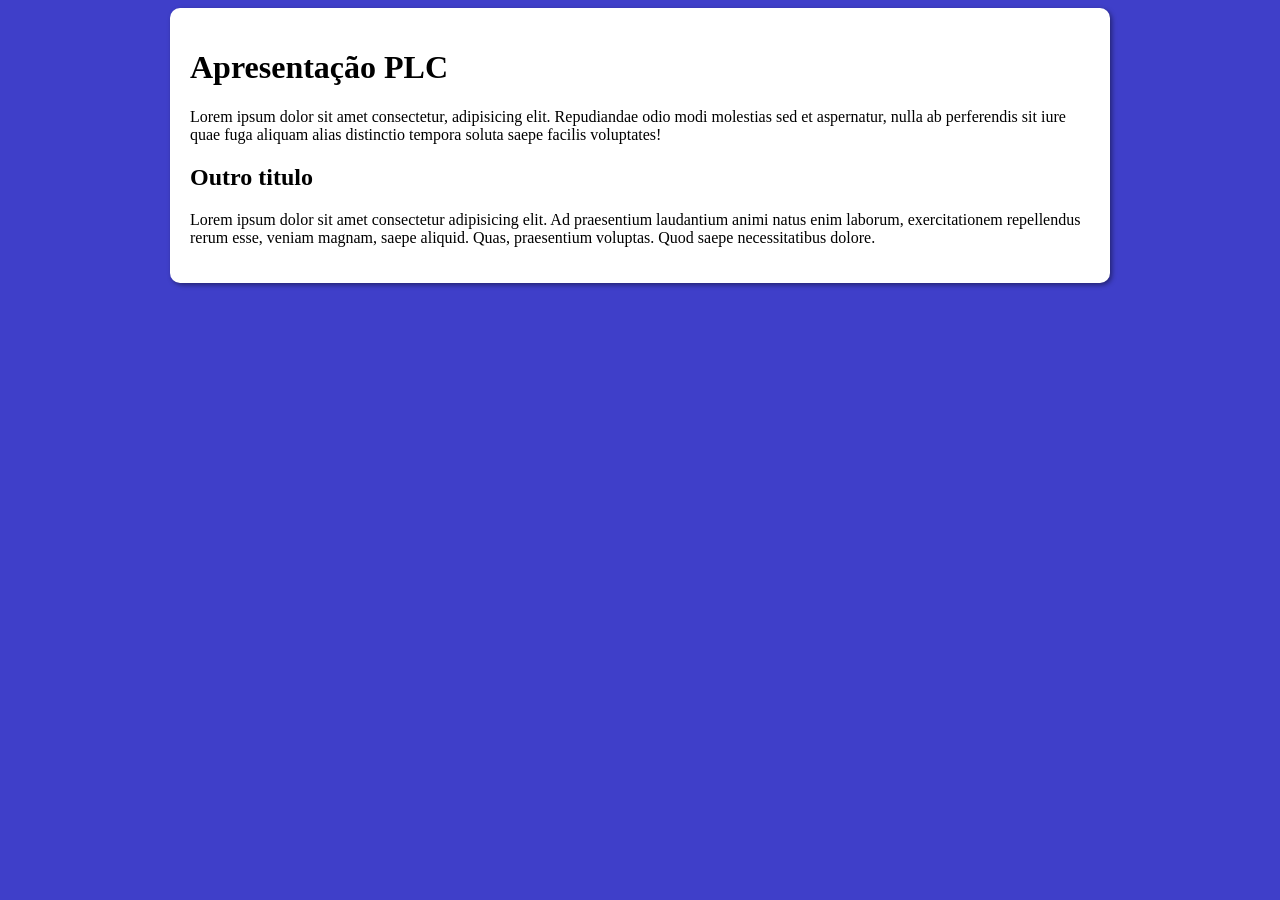
==== index.html @ 6801113d "começo do projeto Co-Authored-By: DiegoBangles <110299796+DiegoBangles@users.noreply.github.com>" ====
<!DOCTYPE html>
<html lang="en">
<head>
    <meta charset="UTF-8">
    <meta name="viewport" content="width=device-width, initial-scale=1.0">
    <title>G07 - Apresentação PLC</title>
    <link rel="stylesheet" href="style.css">
</head>
<body>
    <main>
        <h1>Apresentação PLC</h1>
        <p>Lorem ipsum dolor sit amet consectetur, adipisicing elit. Repudiandae odio modi molestias sed et aspernatur, nulla ab perferendis sit iure quae fuga aliquam alias distinctio tempora soluta saepe facilis voluptates!</p>
        <h2>Outro titulo</h2>
        <p>Lorem ipsum dolor sit amet consectetur adipisicing elit. Ad praesentium laudantium animi natus enim laborum, exercitationem repellendus rerum esse, veniam magnam, saepe aliquid. Quas, praesentium voluptas. Quod saepe necessitatibus dolore.</p>
        
        
    </main>
</body>
</html>
---- style.css ----
body{
    background-color: rgb(63, 63, 201);
}
main{
    background-color: rgb(255, 255, 255);
    border-radius: 10px;
    box-shadow: 2px 2px 5px rgba(0, 0, 0, 0.425);
    width: 900px;
    padding: 20px;
    margin: auto;
}
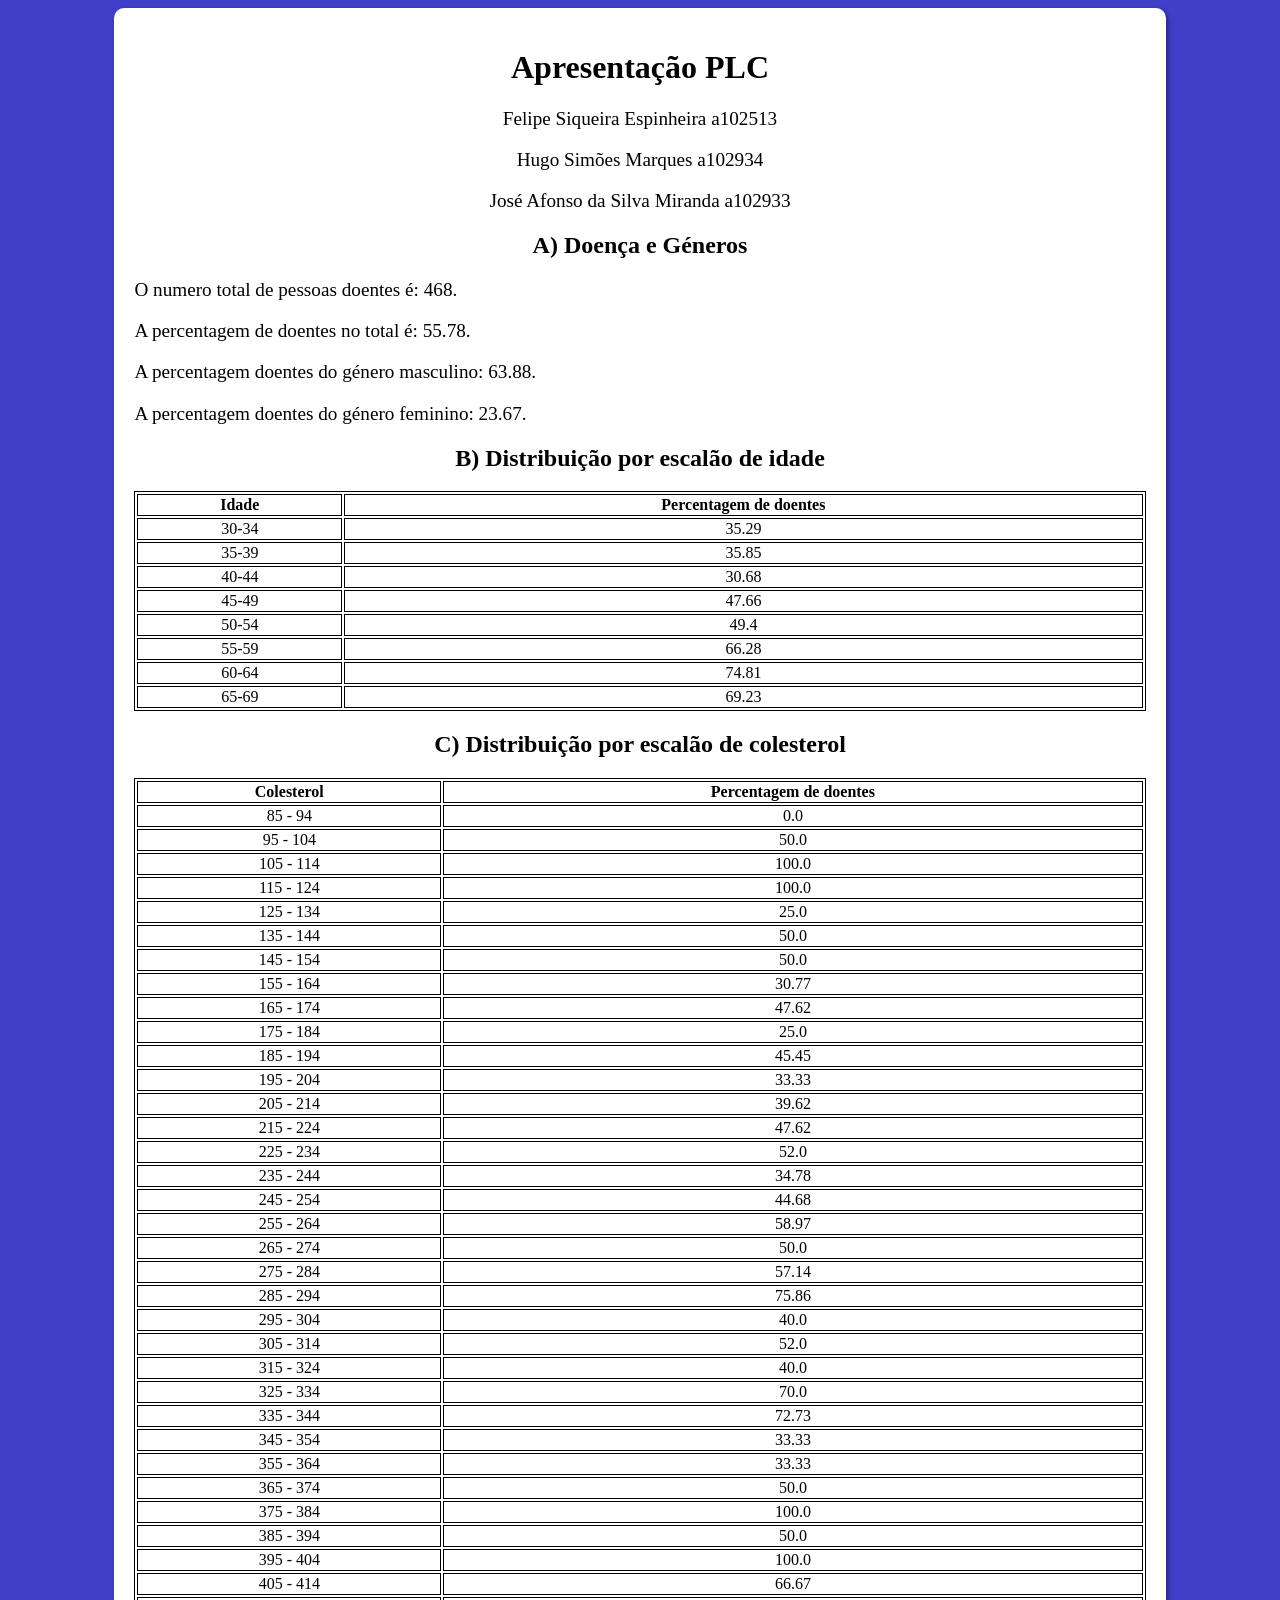
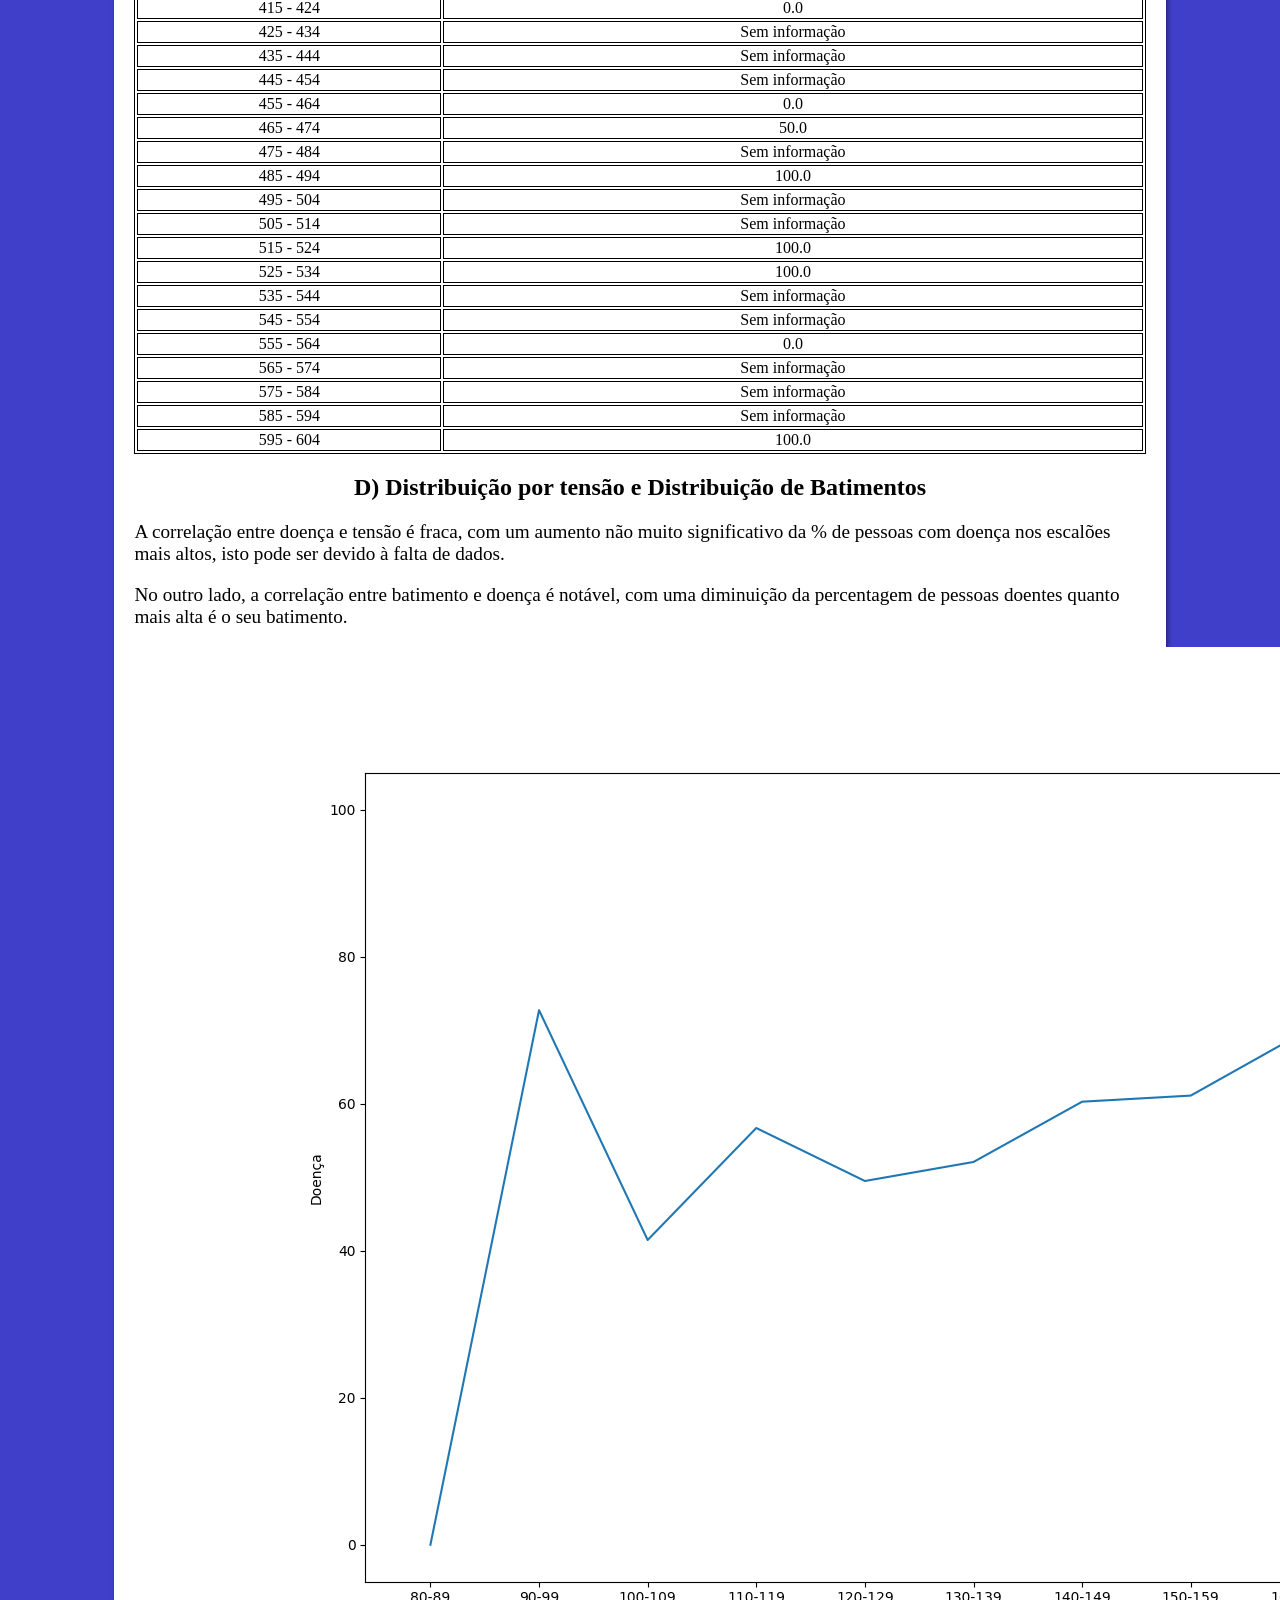
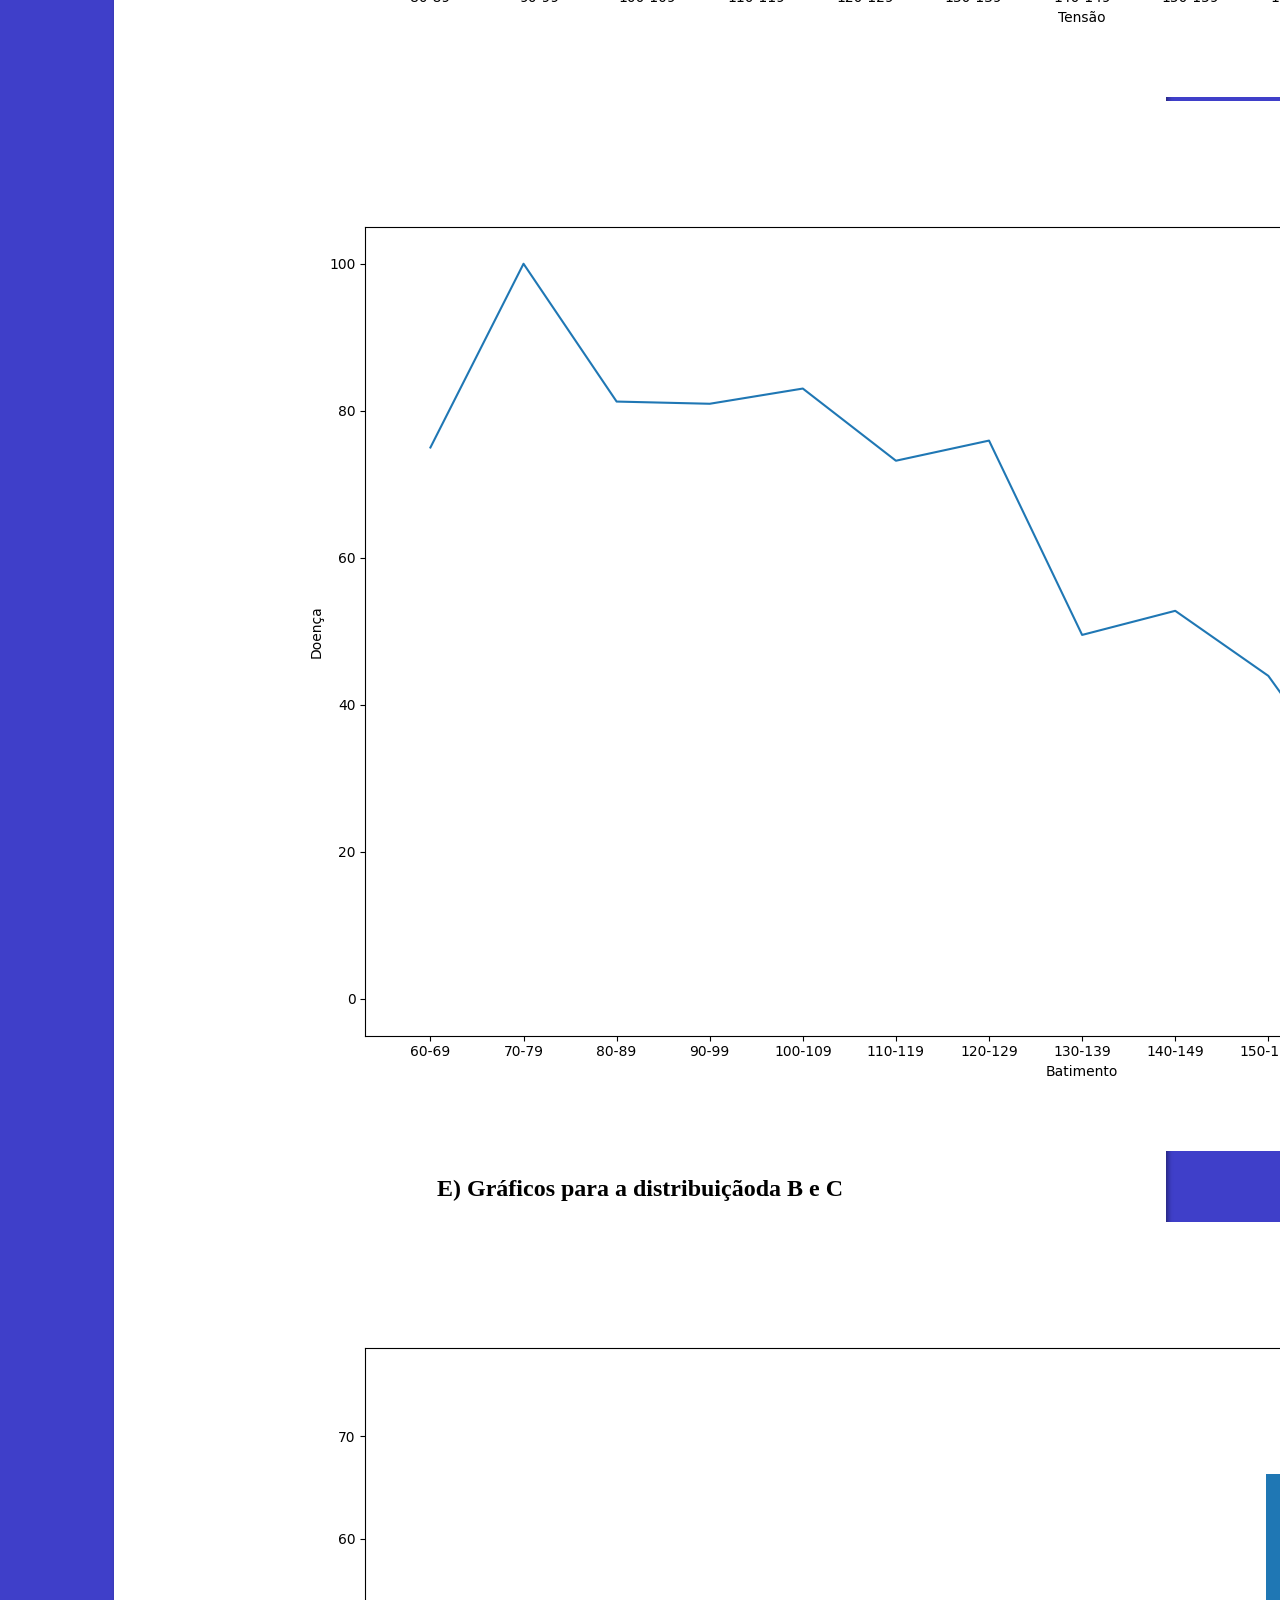
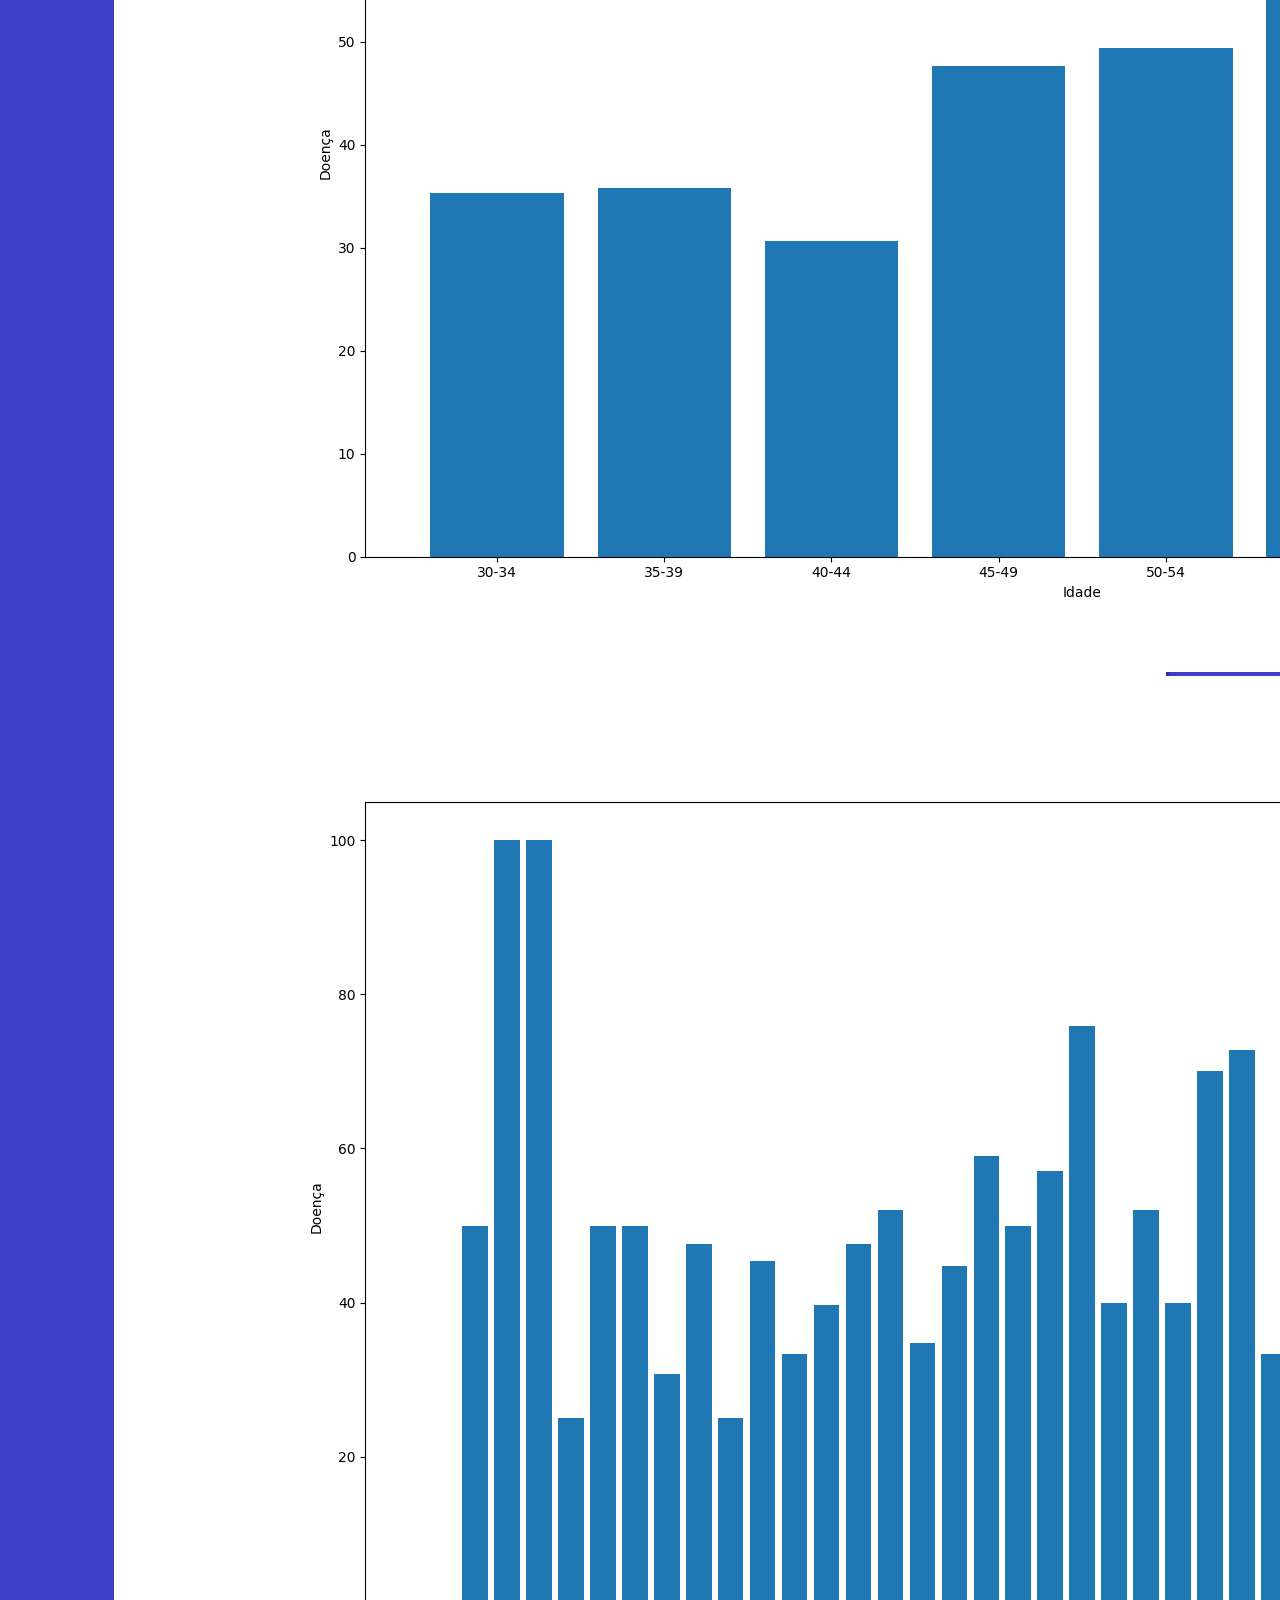
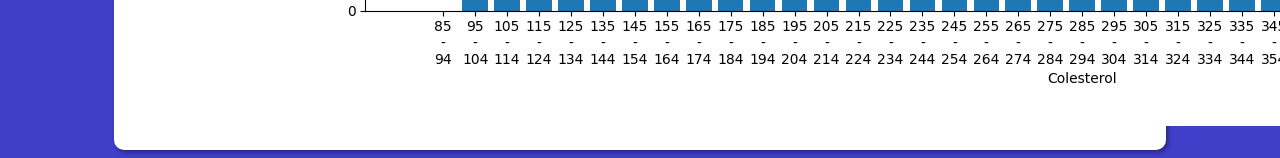
==== commit 52cf9a9d: "finalização do projeto" ====
--- a/index.html
+++ b/index.html
@@ -1,19 +1,176 @@
 <!DOCTYPE html>
-<html lang="en">
-<head>
-    <meta charset="UTF-8">
-    <meta name="viewport" content="width=device-width, initial-scale=1.0">
-    <title>G07 - Apresentação PLC</title>
-    <link rel="stylesheet" href="style.css">
-</head>
-<body>
-    <main>
-        <h1>Apresentação PLC</h1>
-        <p>Lorem ipsum dolor sit amet consectetur, adipisicing elit. Repudiandae odio modi molestias sed et aspernatur, nulla ab perferendis sit iure quae fuga aliquam alias distinctio tempora soluta saepe facilis voluptates!</p>
-        <h2>Outro titulo</h2>
-        <p>Lorem ipsum dolor sit amet consectetur adipisicing elit. Ad praesentium laudantium animi natus enim laborum, exercitationem repellendus rerum esse, veniam magnam, saepe aliquid. Quas, praesentium voluptas. Quod saepe necessitatibus dolore.</p>
-        
-        
-    </main>
-</body>
-</html>+        <html lang="en">
+        <head>
+            <meta charset="UTF-8">
+            <meta name="viewport" content="width=device-width, initial-scale=1.0">
+            <title>G07 - Apresentação PLC</title>
+            <style>
+            body{
+                background-color: rgb(63, 63, 201);
+            }
+            main{
+                background-color: rgb(255, 255, 255);
+                border-radius: 10px;
+                box-shadow: 2px 2px 5px rgba(0, 0, 0, 0.425);
+                width: 80%;
+                padding: 20px;
+                margin: auto;
+                text-align: center;
+            }
+            p{
+                text-align: left;
+                font-size: 120%;
+            }
+            table, th, td {
+                border: 1px solid black;
+            }
+            </style>
+        </head>
+        <body>
+            <main>
+                <h1>Apresentação PLC</h1>
+                <p style="text-align: center;">Felipe Siqueira Espinheira a102513</p>
+                <p style="text-align: center;">Hugo Simões Marques a102934</p>
+                <p style="text-align: center;">José Afonso da Silva Miranda a102933</p>
+
+                <h2>A) Doença e Géneros</h2>
+                <p>O numero total de pessoas doentes é: 468.</p>
+                <p>A percentagem de doentes no total é: 55.78.</p>
+                <p>A percentagem doentes do género masculino: 63.88.</p>
+                <p>A percentagem doentes do género feminino: 23.67.</p>
+
+                <h2>B) Distribuição por escalão de idade</h2>
+                <table style="width:100%">
+                    <tr>
+                    <th>Idade</th>
+                    <th>Percentagem de doentes</th>
+                    </tr>
+                    <tr><td>30-34</td><td>35.29</td></tr><tr><td>35-39</td><td>35.85</td></tr><tr><td>40-44</td><td>30.68</td></tr><tr><td>45-49</td><td>47.66</td></tr><tr><td>50-54</td><td>49.4</td></tr><tr><td>55-59</td><td>66.28</td></tr><tr><td>60-64</td><td>74.81</td></tr><tr><td>65-69</td><td>69.23</td></tr>
+                </table>
+                <h2>C) Distribuição por escalão de colesterol</h2>
+                    <table style="width:100%">
+                        <tr>
+                        <th>Colesterol</th>
+                        <th>Percentagem de doentes</th>
+                        </tr>
+                        <tr><td>85
+-
+94</td><td>0.0</td></tr><tr><td>95
+-
+104</td><td>50.0</td></tr><tr><td>105
+-
+114</td><td>100.0</td></tr><tr><td>115
+-
+124</td><td>100.0</td></tr><tr><td>125
+-
+134</td><td>25.0</td></tr><tr><td>135
+-
+144</td><td>50.0</td></tr><tr><td>145
+-
+154</td><td>50.0</td></tr><tr><td>155
+-
+164</td><td>30.77</td></tr><tr><td>165
+-
+174</td><td>47.62</td></tr><tr><td>175
+-
+184</td><td>25.0</td></tr><tr><td>185
+-
+194</td><td>45.45</td></tr><tr><td>195
+-
+204</td><td>33.33</td></tr><tr><td>205
+-
+214</td><td>39.62</td></tr><tr><td>215
+-
+224</td><td>47.62</td></tr><tr><td>225
+-
+234</td><td>52.0</td></tr><tr><td>235
+-
+244</td><td>34.78</td></tr><tr><td>245
+-
+254</td><td>44.68</td></tr><tr><td>255
+-
+264</td><td>58.97</td></tr><tr><td>265
+-
+274</td><td>50.0</td></tr><tr><td>275
+-
+284</td><td>57.14</td></tr><tr><td>285
+-
+294</td><td>75.86</td></tr><tr><td>295
+-
+304</td><td>40.0</td></tr><tr><td>305
+-
+314</td><td>52.0</td></tr><tr><td>315
+-
+324</td><td>40.0</td></tr><tr><td>325
+-
+334</td><td>70.0</td></tr><tr><td>335
+-
+344</td><td>72.73</td></tr><tr><td>345
+-
+354</td><td>33.33</td></tr><tr><td>355
+-
+364</td><td>33.33</td></tr><tr><td>365
+-
+374</td><td>50.0</td></tr><tr><td>375
+-
+384</td><td>100.0</td></tr><tr><td>385
+-
+394</td><td>50.0</td></tr><tr><td>395
+-
+404</td><td>100.0</td></tr><tr><td>405
+-
+414</td><td>66.67</td></tr><tr><td>415
+-
+424</td><td>0.0</td></tr><tr><td>425
+-
+434</td><td>Sem informação</td></tr><tr><td>435
+-
+444</td><td>Sem informação</td></tr><tr><td>445
+-
+454</td><td>Sem informação</td></tr><tr><td>455
+-
+464</td><td>0.0</td></tr><tr><td>465
+-
+474</td><td>50.0</td></tr><tr><td>475
+-
+484</td><td>Sem informação</td></tr><tr><td>485
+-
+494</td><td>100.0</td></tr><tr><td>495
+-
+504</td><td>Sem informação</td></tr><tr><td>505
+-
+514</td><td>Sem informação</td></tr><tr><td>515
+-
+524</td><td>100.0</td></tr><tr><td>525
+-
+534</td><td>100.0</td></tr><tr><td>535
+-
+544</td><td>Sem informação</td></tr><tr><td>545
+-
+554</td><td>Sem informação</td></tr><tr><td>555
+-
+564</td><td>0.0</td></tr><tr><td>565
+-
+574</td><td>Sem informação</td></tr><tr><td>575
+-
+584</td><td>Sem informação</td></tr><tr><td>585
+-
+594</td><td>Sem informação</td></tr><tr><td>595
+-
+604</td><td>100.0</td></tr>
+                    </table>
+                <h2>D) Distribuição por tensão e Distribuição de Batimentos</h2>
+                    <p>A correlação entre doença e tensão é fraca, com um aumento não muito significativo da % de pessoas com doença nos escalões mais altos, isto pode ser devido à falta de dados.</p>
+                    <p>No outro lado, a correlação entre batimento e doença é notável, com uma diminuição da percentagem de pessoas doentes quanto mais alta é o seu batimento.</p>
+                    <picture>
+                        <img src="fig1.png">
+                        <img src="fig2.png">
+                    </picture>
+                <h2>E) Gráficos para a distribuiçãoda B e C</h2>
+                <picture>
+                    <img src="fig3.png">
+                    <img src="fig4.png">
+                </picture>
+            </main>
+        </body>
+        </html>
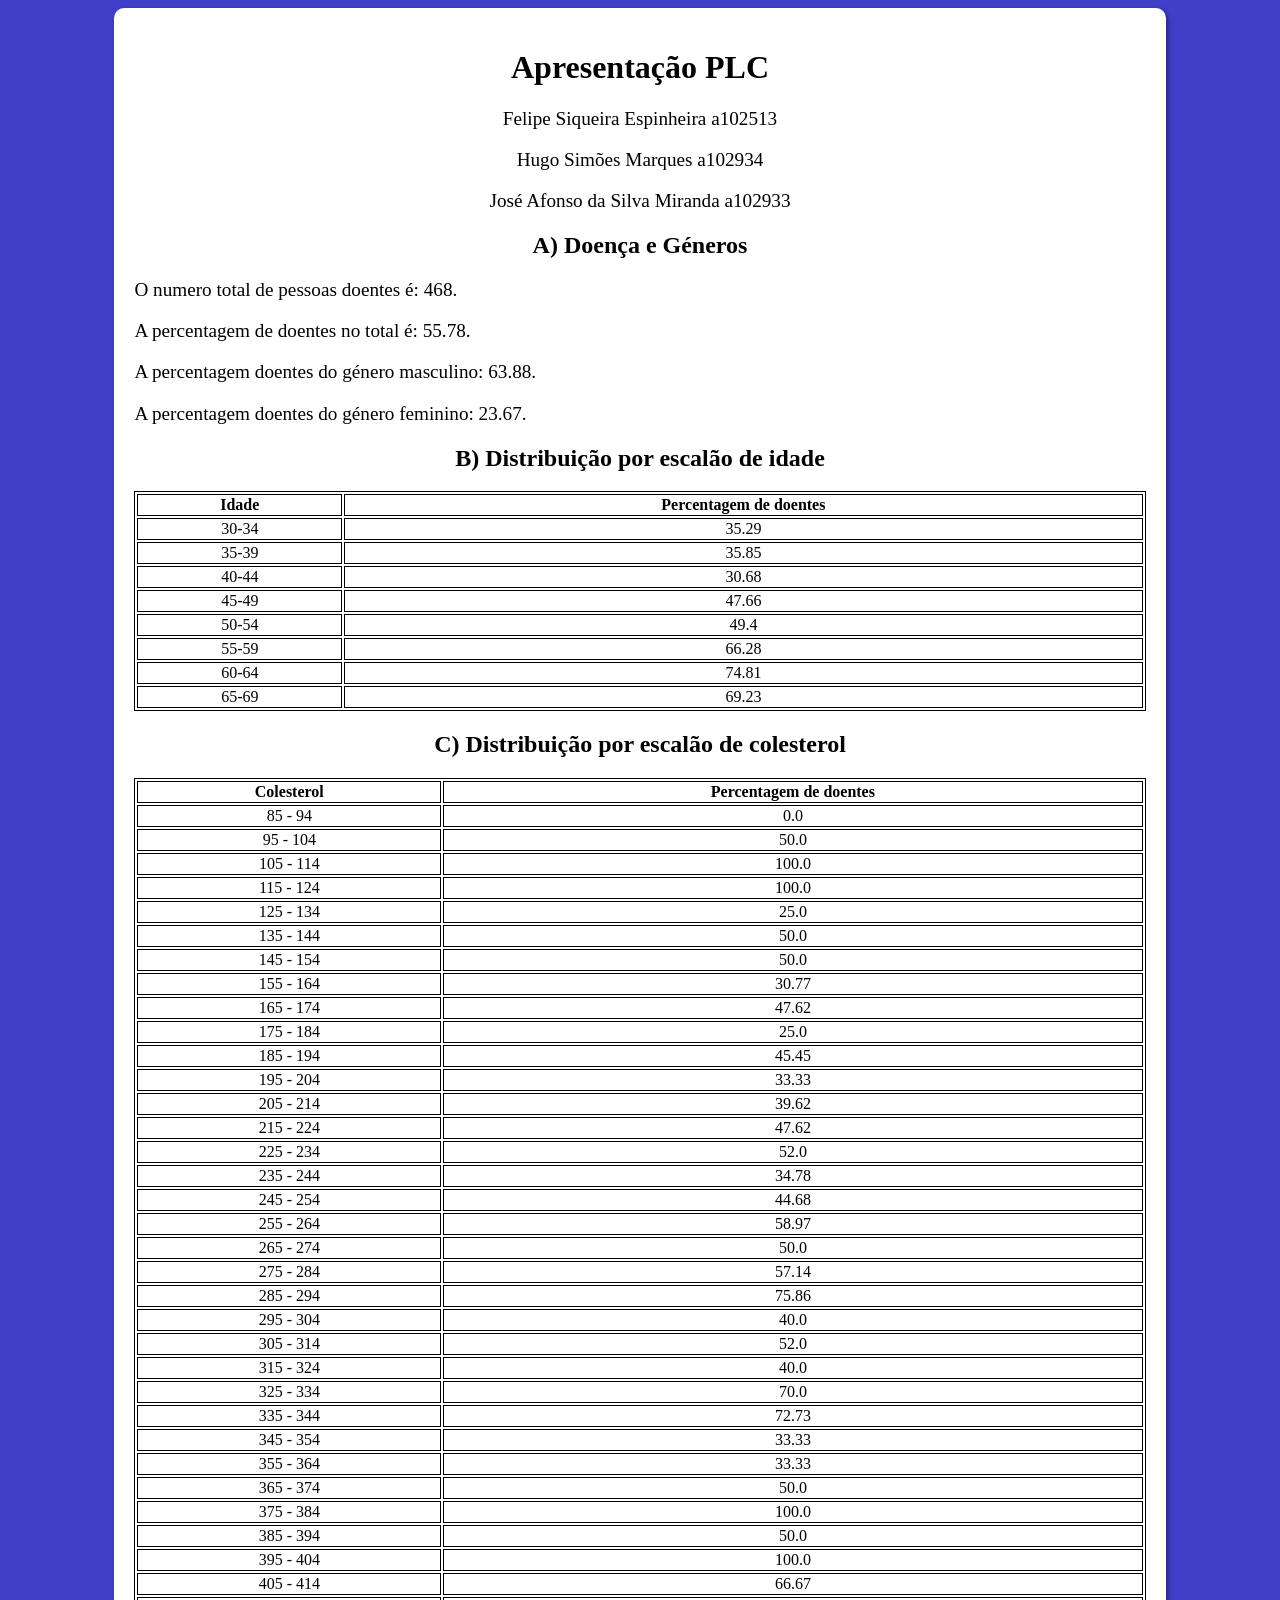
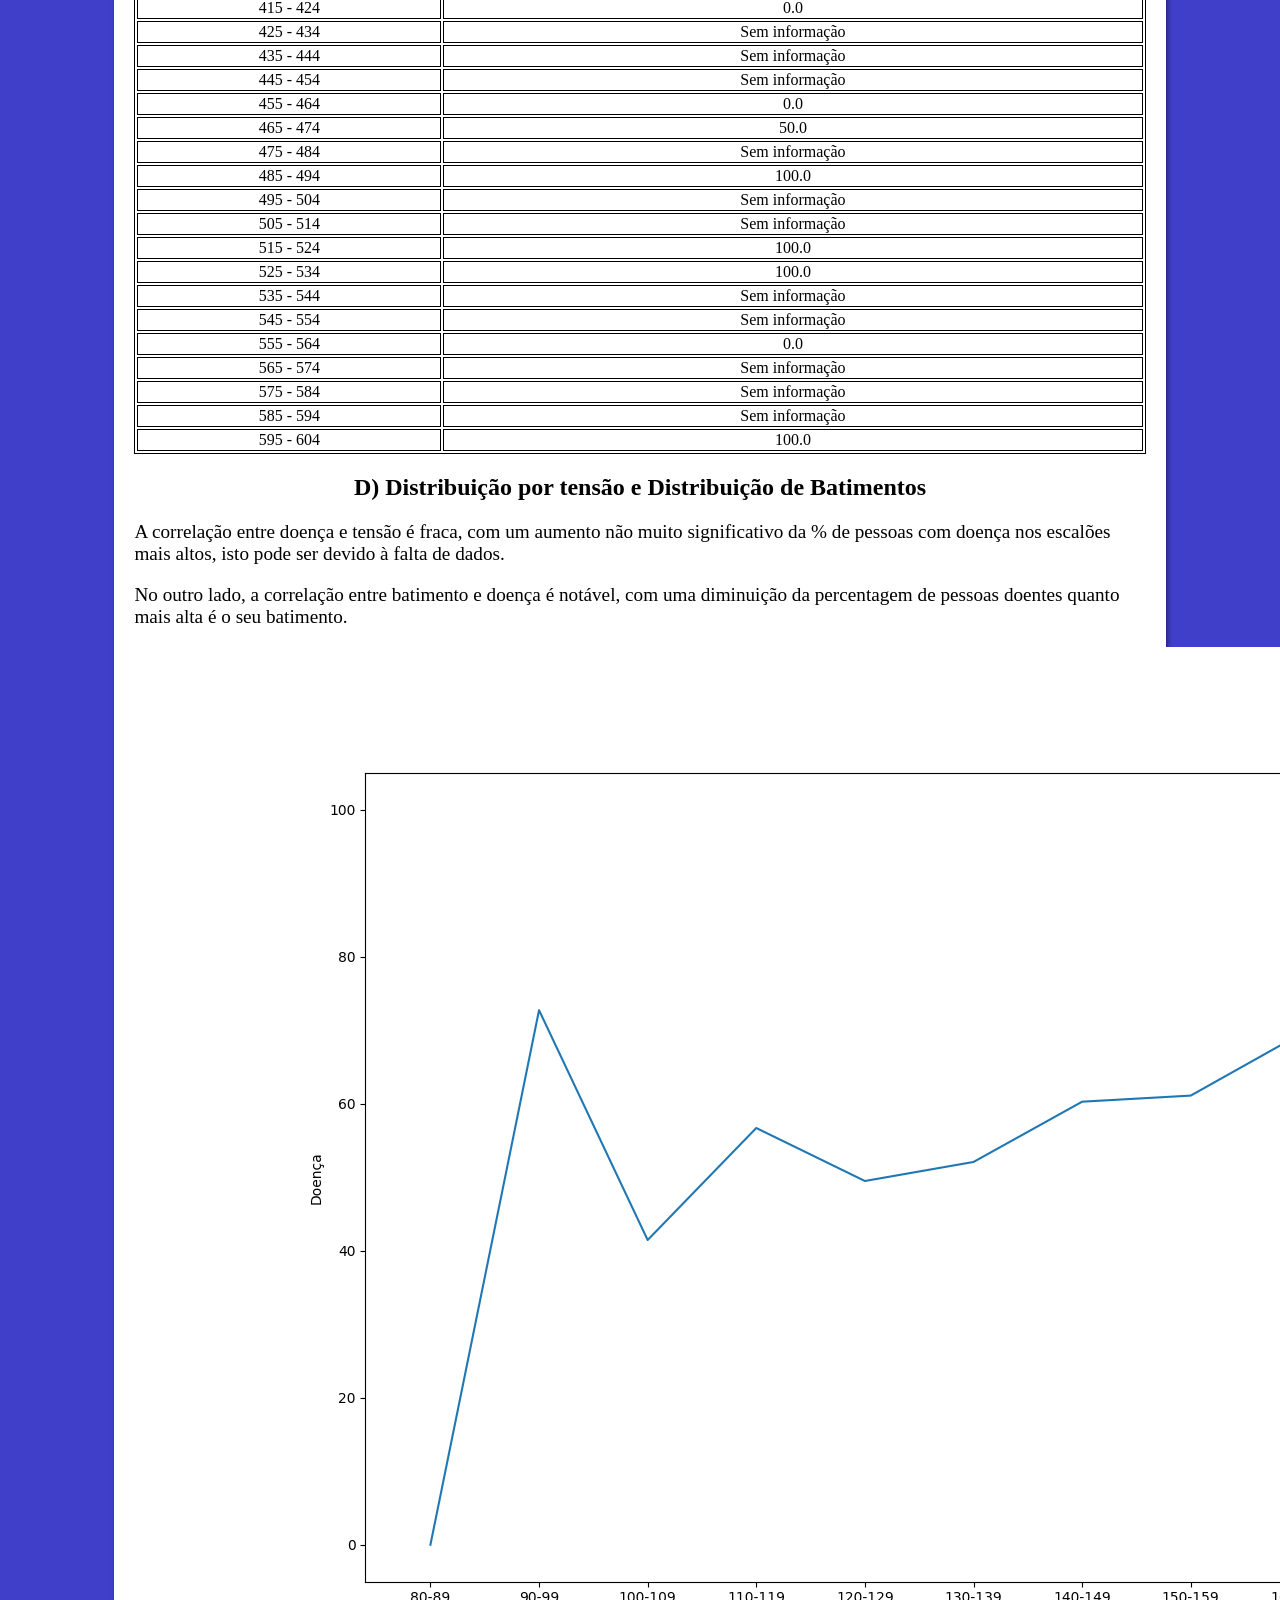
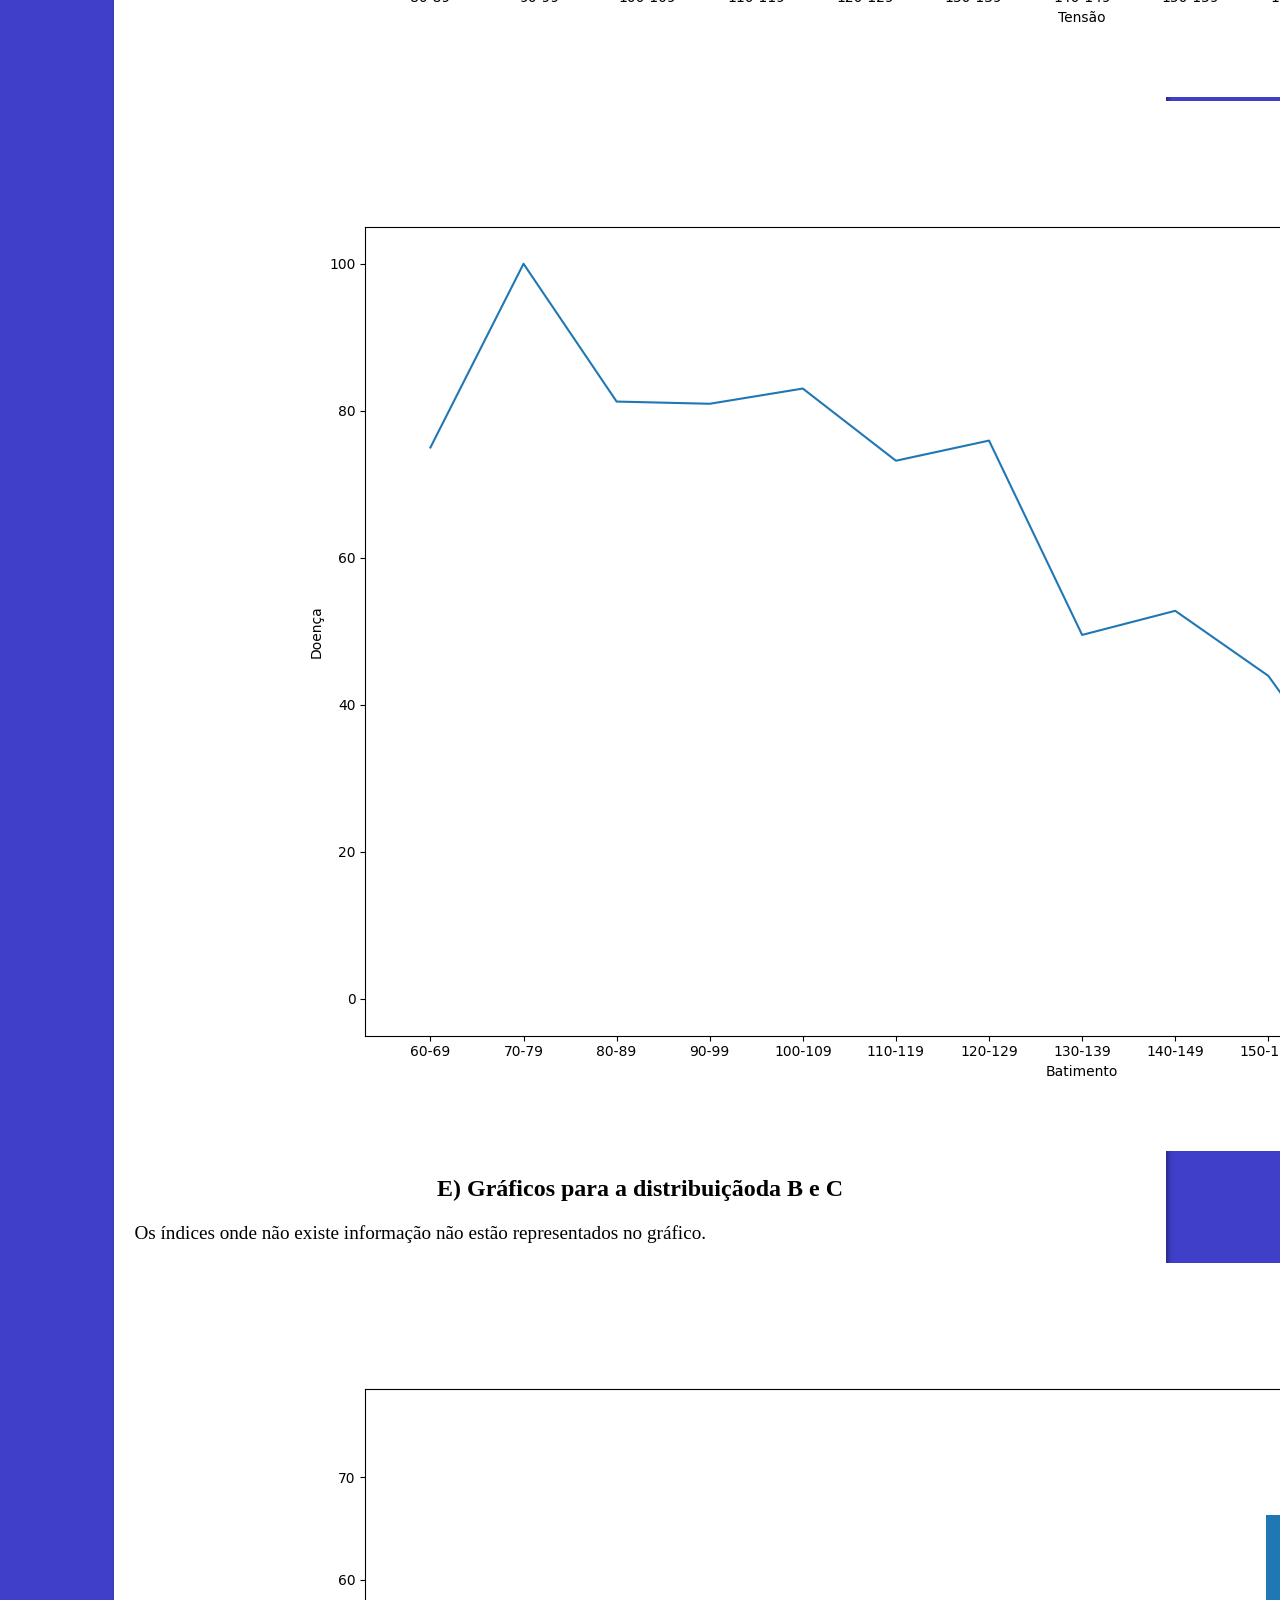
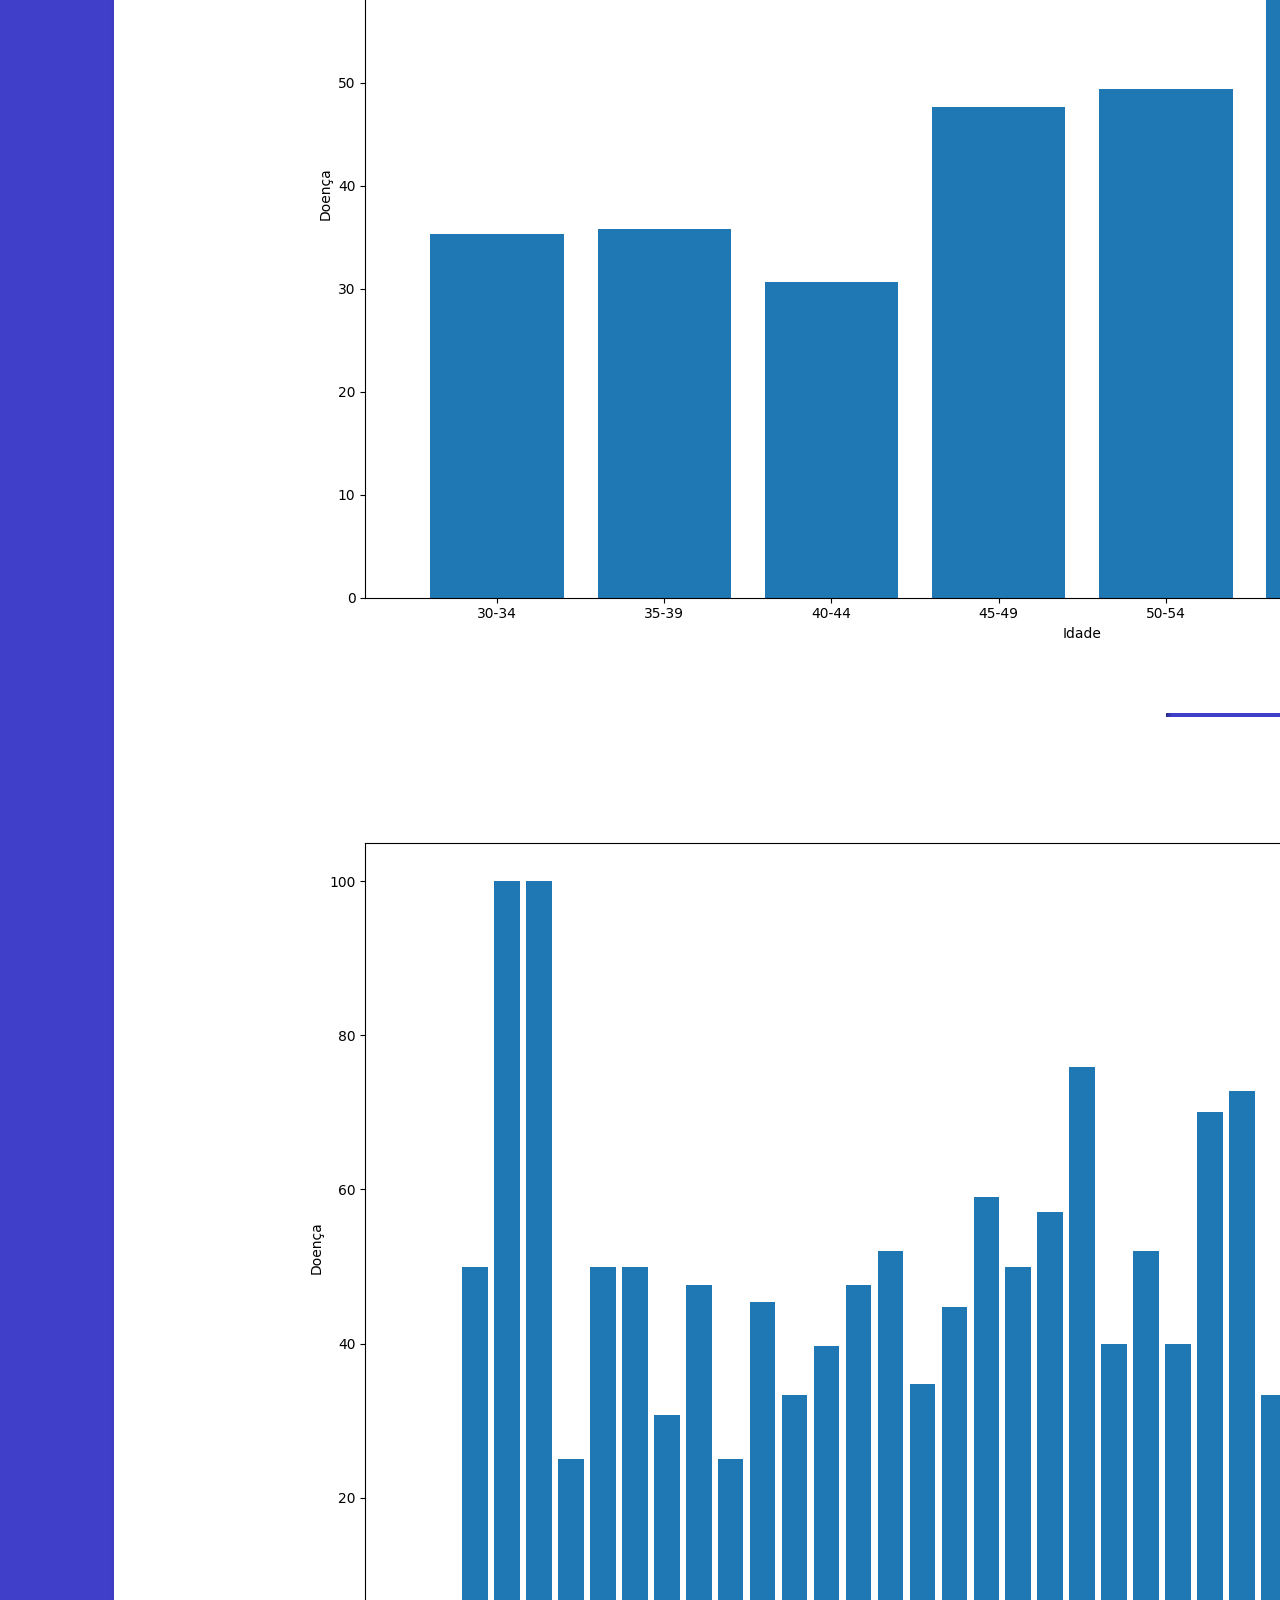
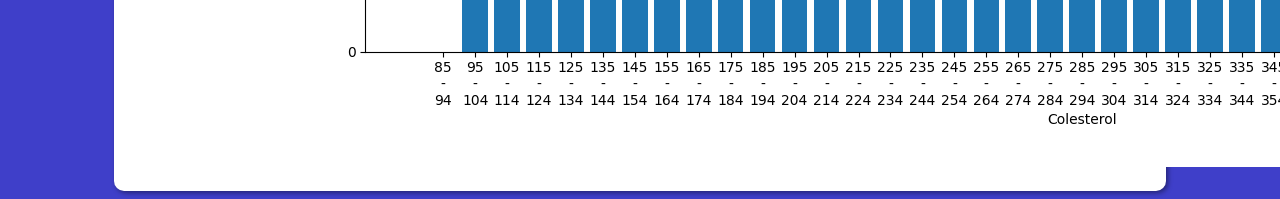
==== commit 51260e3e: "adicionado um comentario" ====
--- a/index.html
+++ b/index.html
@@ -167,6 +167,7 @@
                         <img src="fig2.png">
                     </picture>
                 <h2>E) Gráficos para a distribuiçãoda B e C</h2>
+                <p>Os índices onde não  existe informação não estão representados no gráfico.</p>
                 <picture>
                     <img src="fig3.png">
                     <img src="fig4.png">
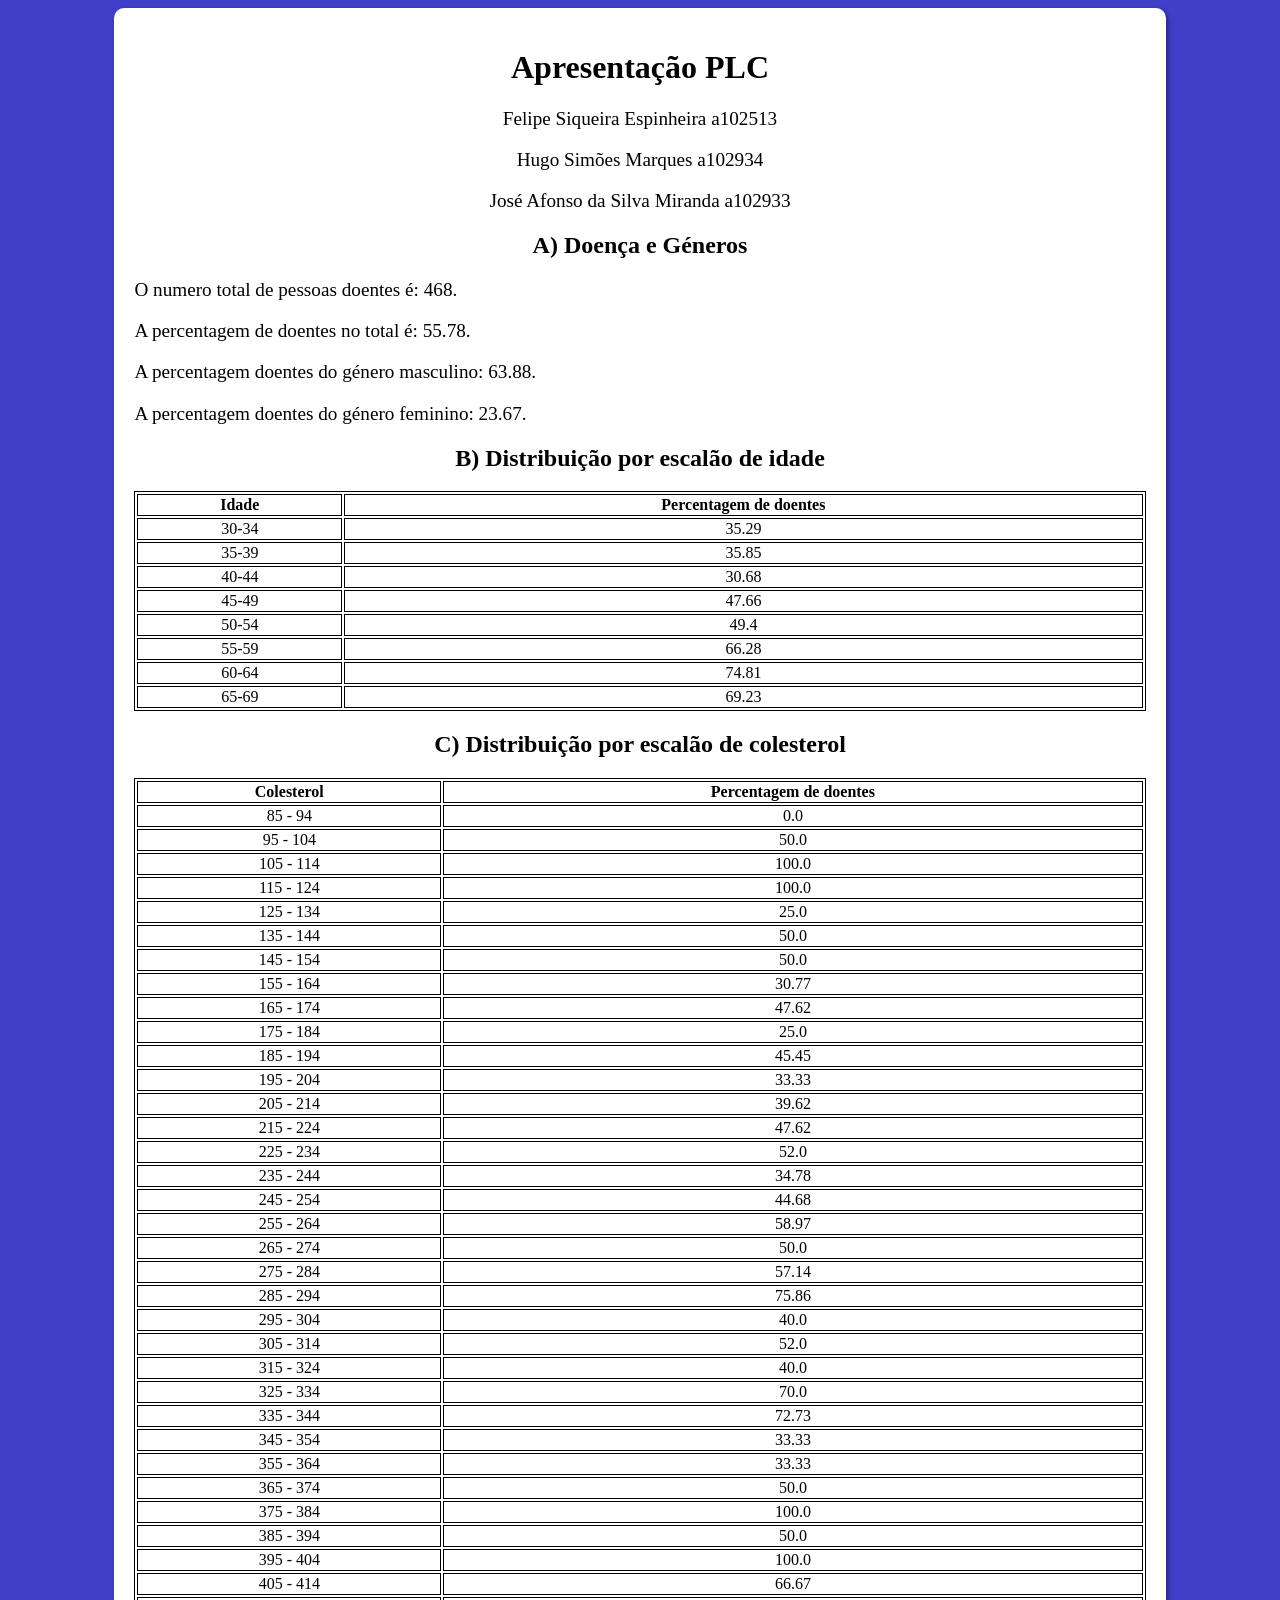
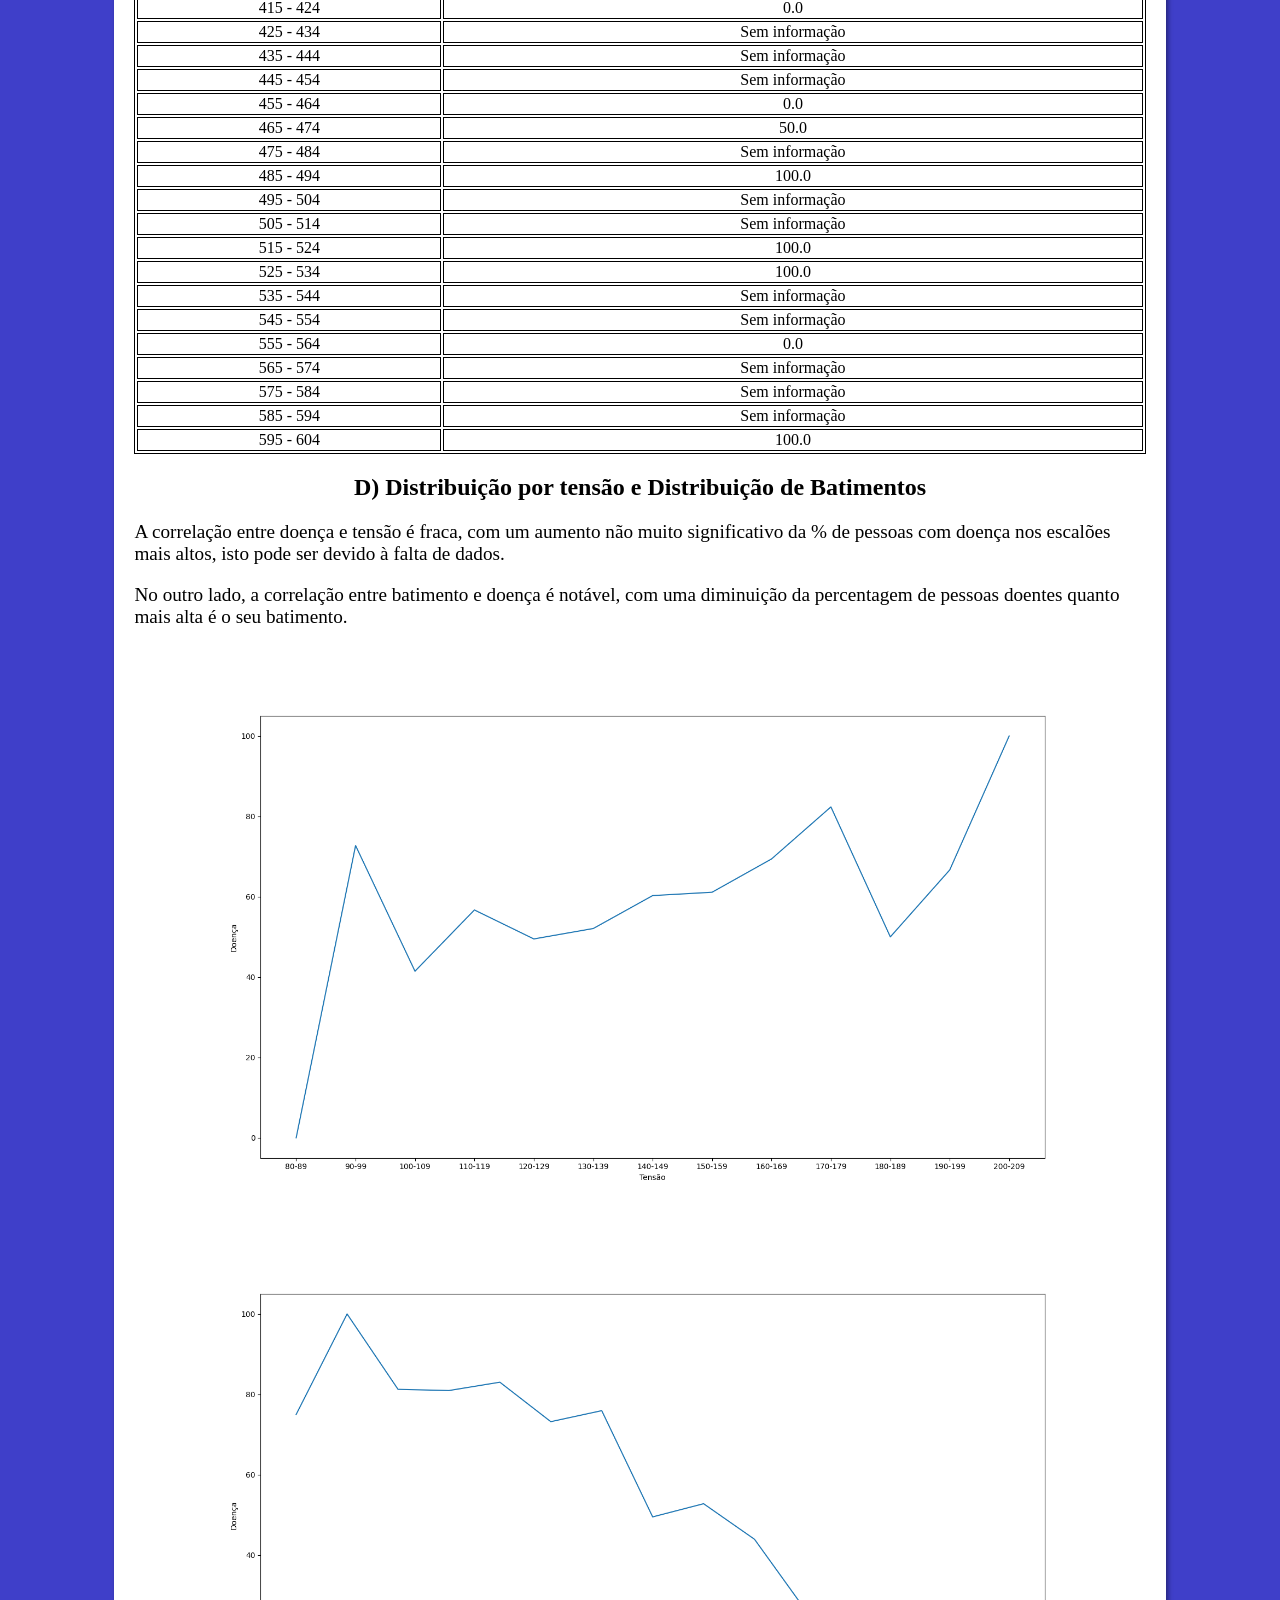
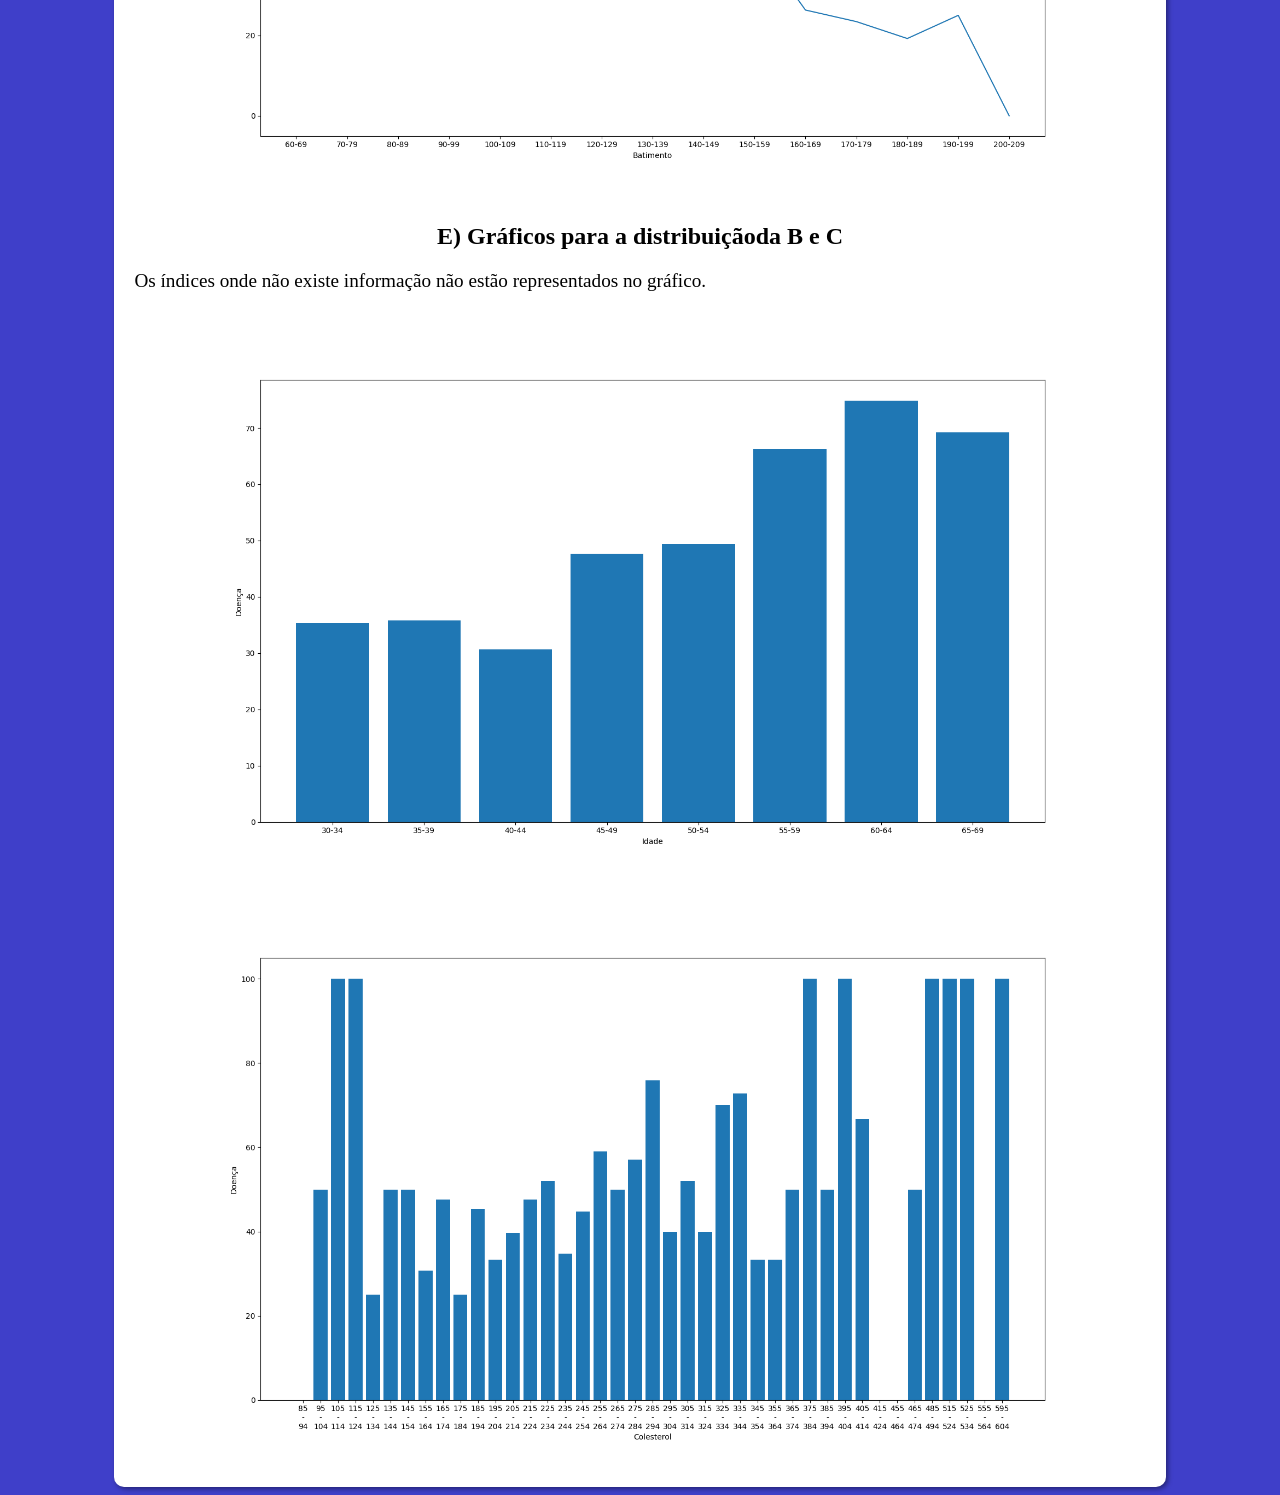
==== commit 83099a79: "ajustado tamanho de imagem Co-Authored-By: Felipe <49960525+FelipeSiqueira13@users.noreply.github.co" ====
--- a/index.html
+++ b/index.html
@@ -23,6 +23,9 @@
             }
             table, th, td {
                 border: 1px solid black;
+            }
+            img{
+                width: 100%;
             }
             </style>
         </head>
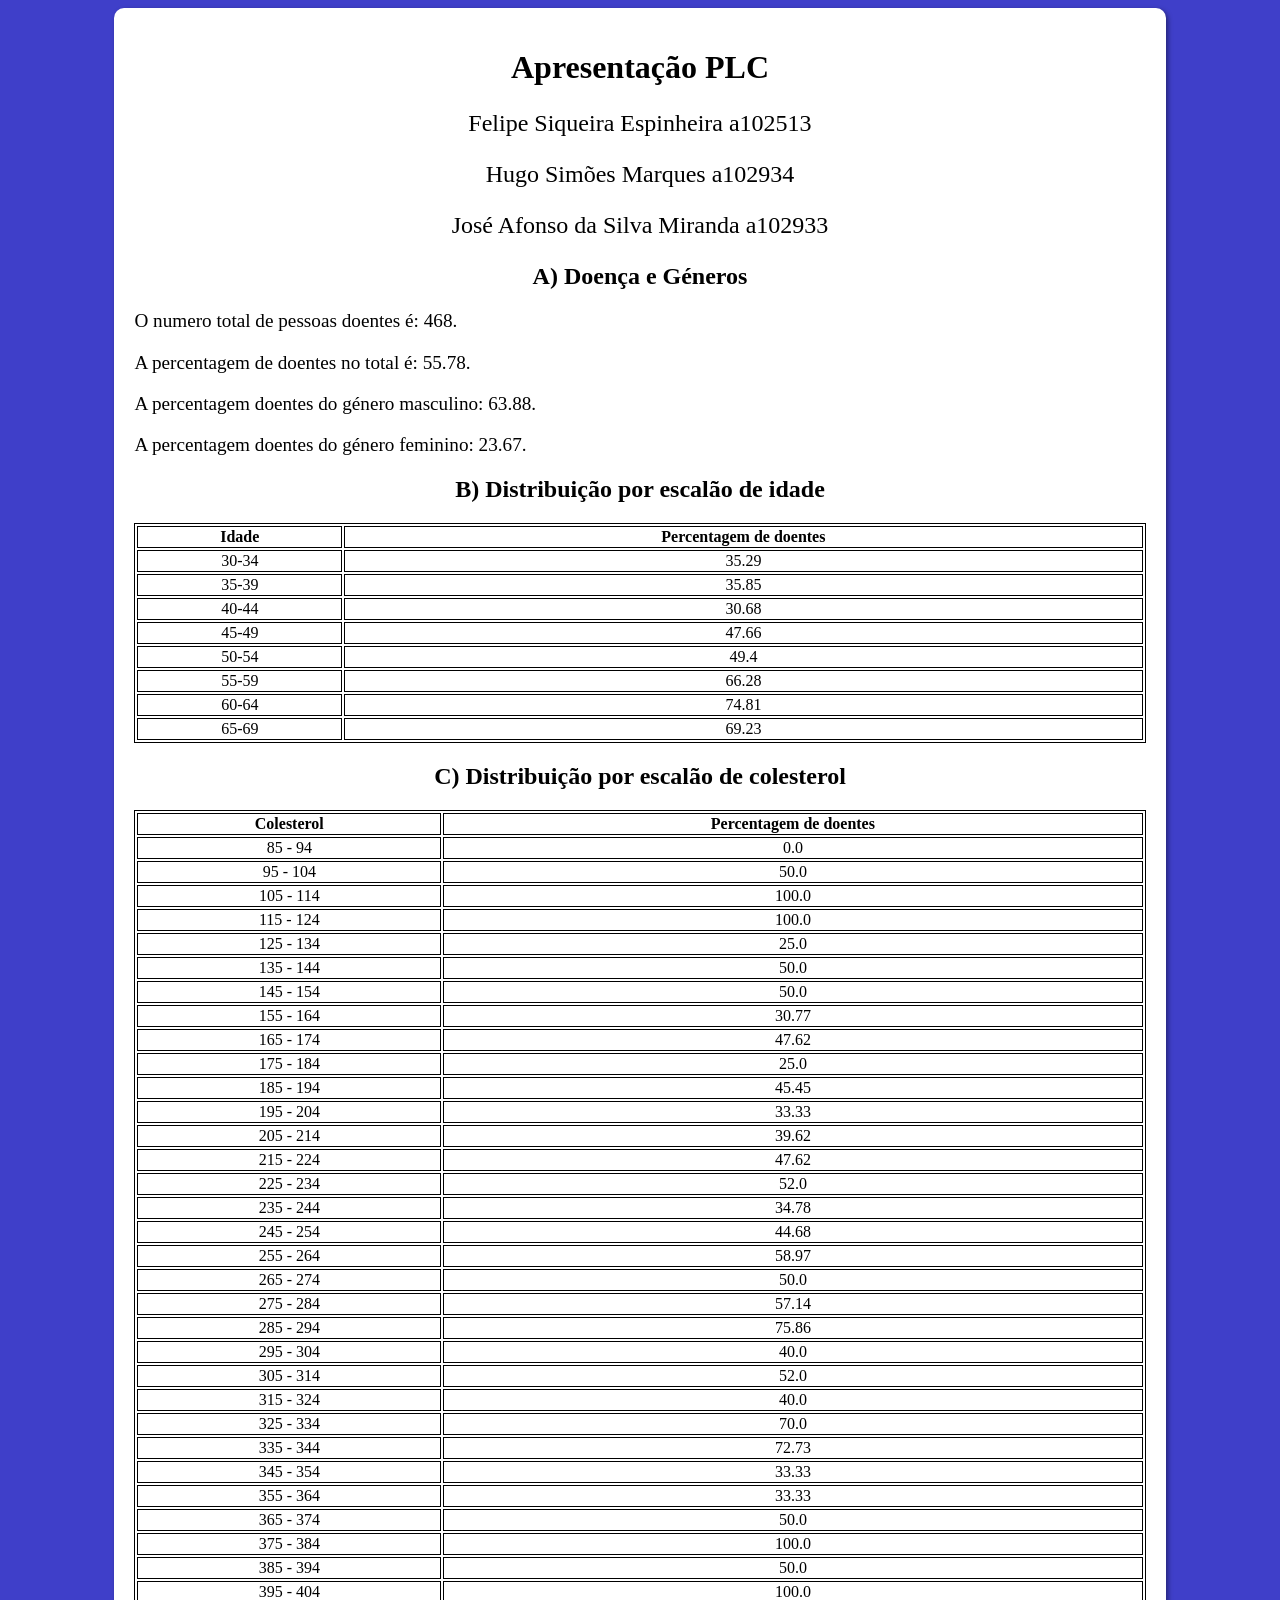
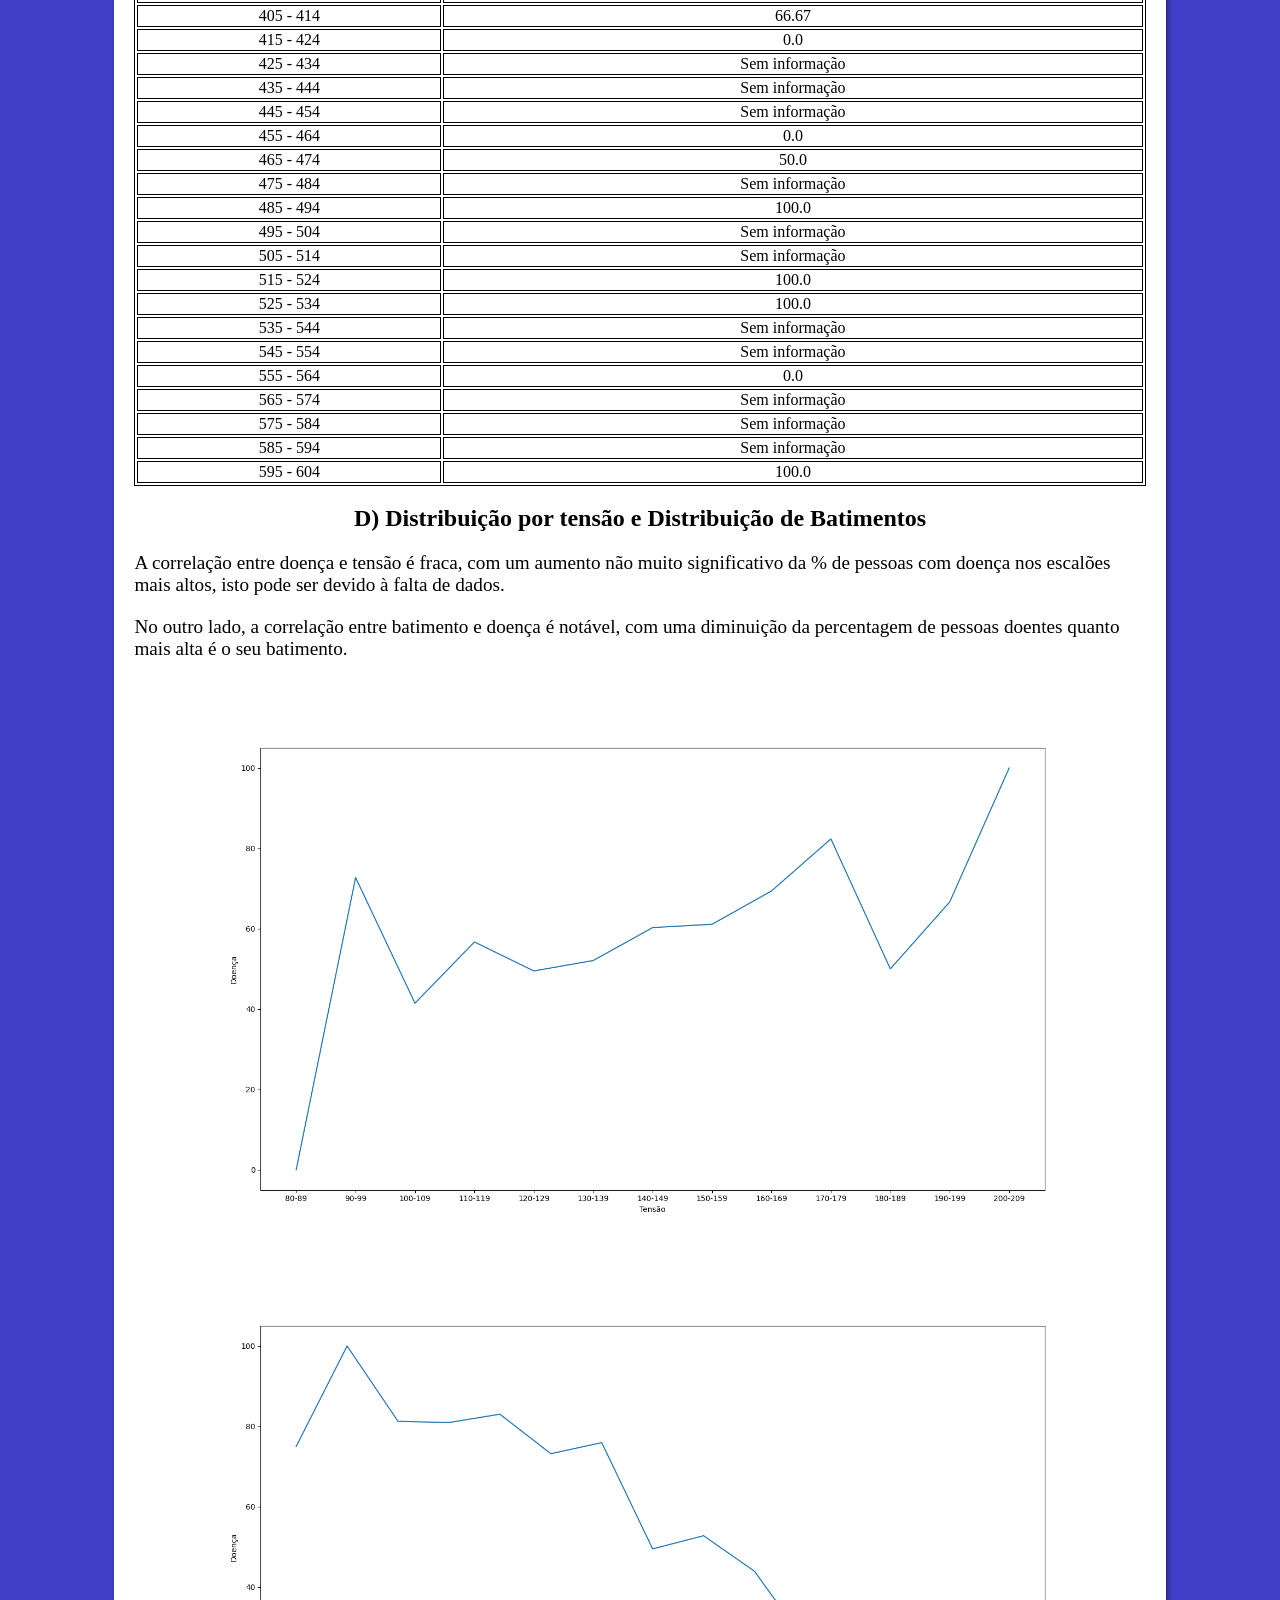
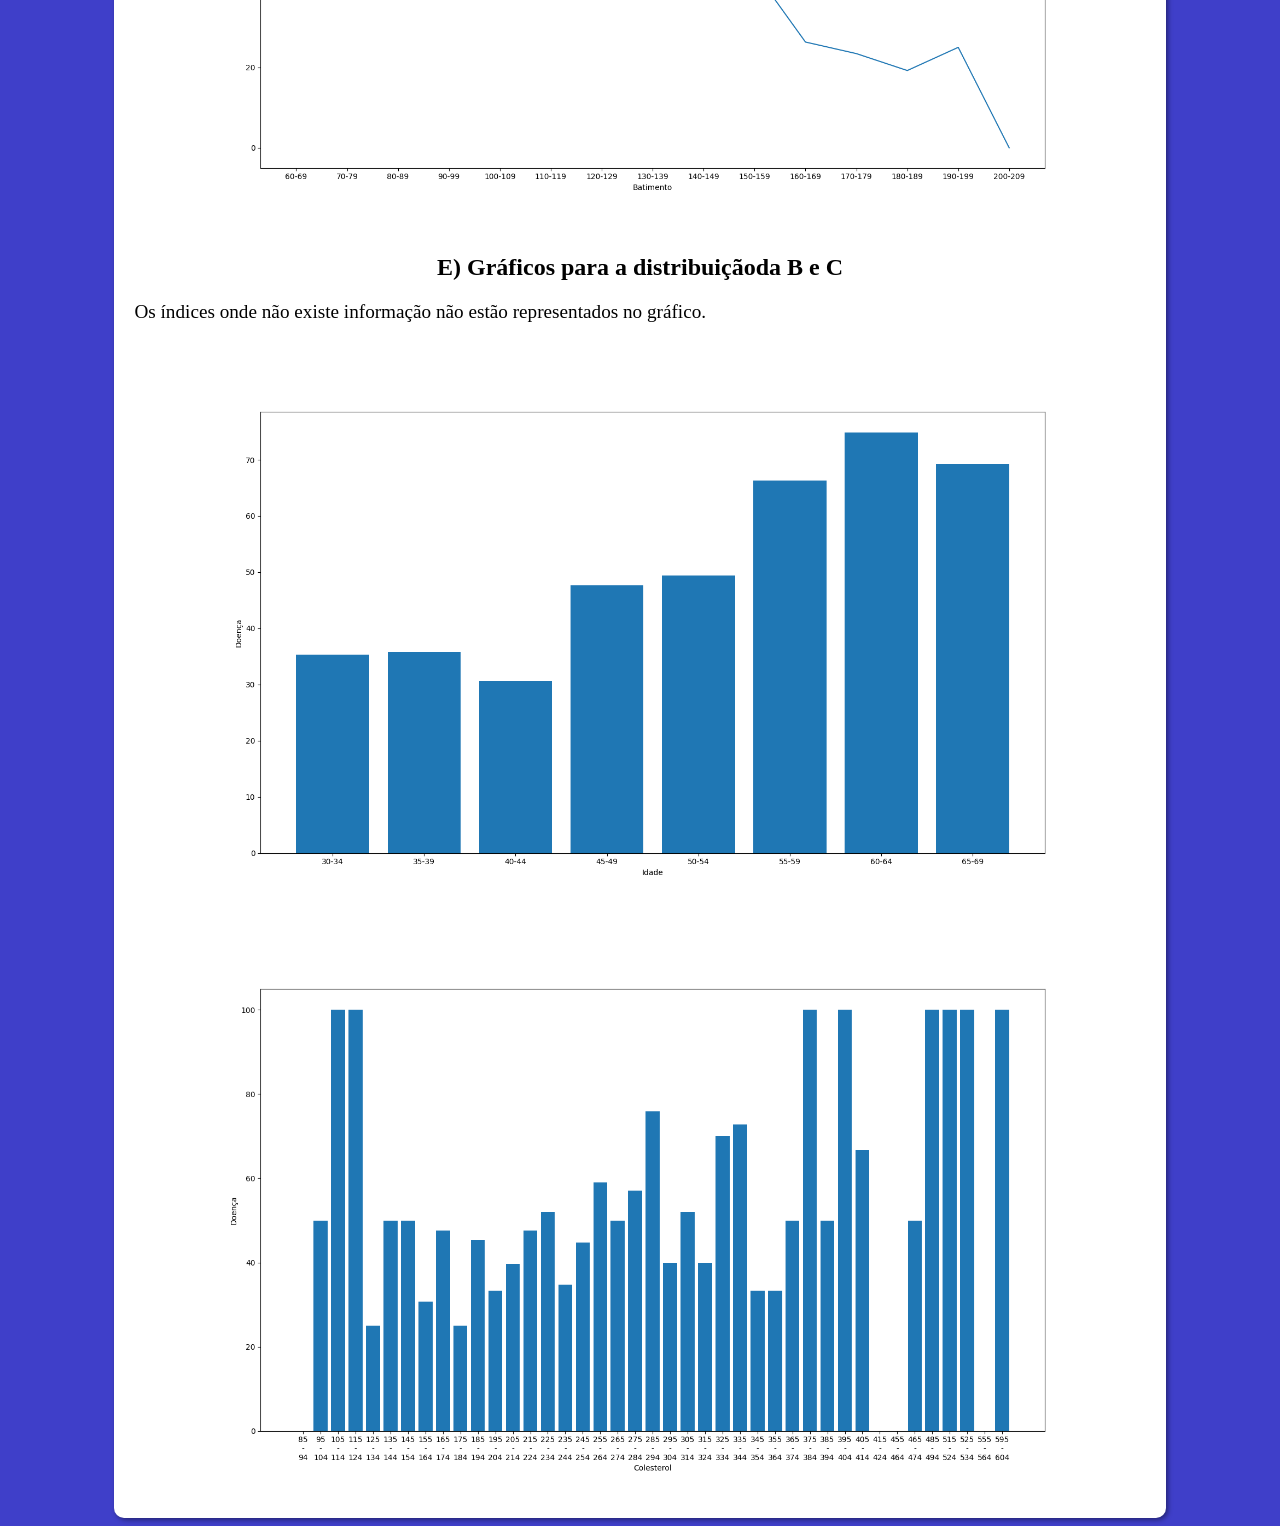
==== commit c05a1ebb: "ajuste html Co-Authored-By: DiegoBangles <110299796+DiegoBangles@users.noreply.github.com>" ====
--- a/index.html
+++ b/index.html
@@ -32,9 +32,9 @@
         <body>
             <main>
                 <h1>Apresentação PLC</h1>
-                <p style="text-align: center;">Felipe Siqueira Espinheira a102513</p>
-                <p style="text-align: center;">Hugo Simões Marques a102934</p>
-                <p style="text-align: center;">José Afonso da Silva Miranda a102933</p>
+                <p style="text-align: center; font-size: 150%;">Felipe Siqueira Espinheira a102513</p>
+                <p style="text-align: center; font-size: 150%;">Hugo Simões Marques a102934</p>
+                <p style="text-align: center; font-size: 150%;">José Afonso da Silva Miranda a102933</p>
 
                 <h2>A) Doença e Géneros</h2>
                 <p>O numero total de pessoas doentes é: 468.</p>
